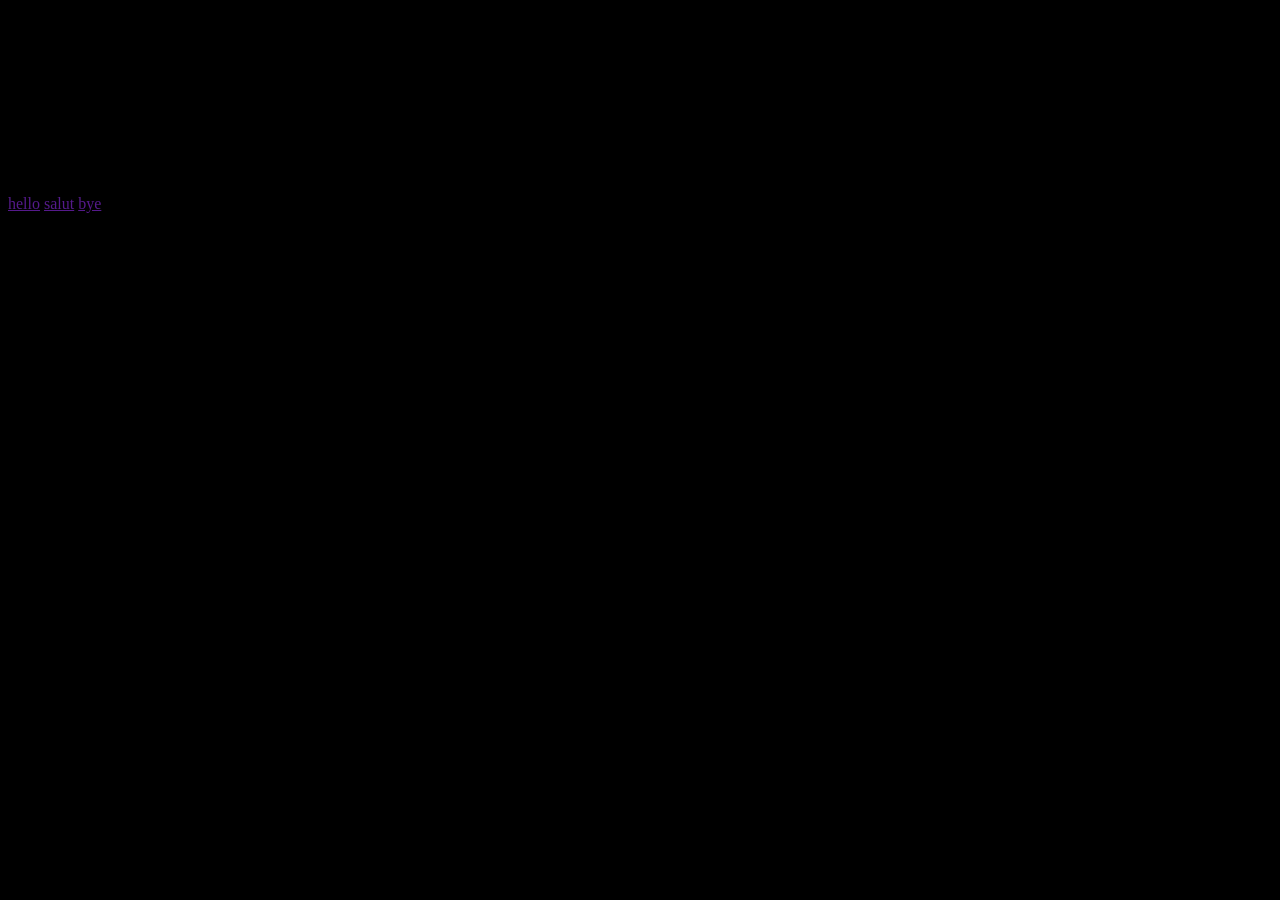
==== index.html @ a81c347f "ajout de la nav" ====
<!DOCTYPE html>
<html lang="en">
    <link rel="stylesheet" href="style.css">
<head>
    <meta charset="UTF-8">
    <meta name="viewport" content="width=device-width, initial-scale=1.0">
    <title>Document</title>
</head>
<body>
    <h1>Hello</h1>

    <h2>Sous-titre</h2>
    <p class="test">Salut c'est une modif</p>
    <p>Salut je suis un deuxième !</p>
    
    <nav>
        <a href="">hello</a>
        <a href="">salut</a>
        <a href="">bye</a>
    </nav>
</body>
</html>
---- style.css ----
body {
    background: #000;
}
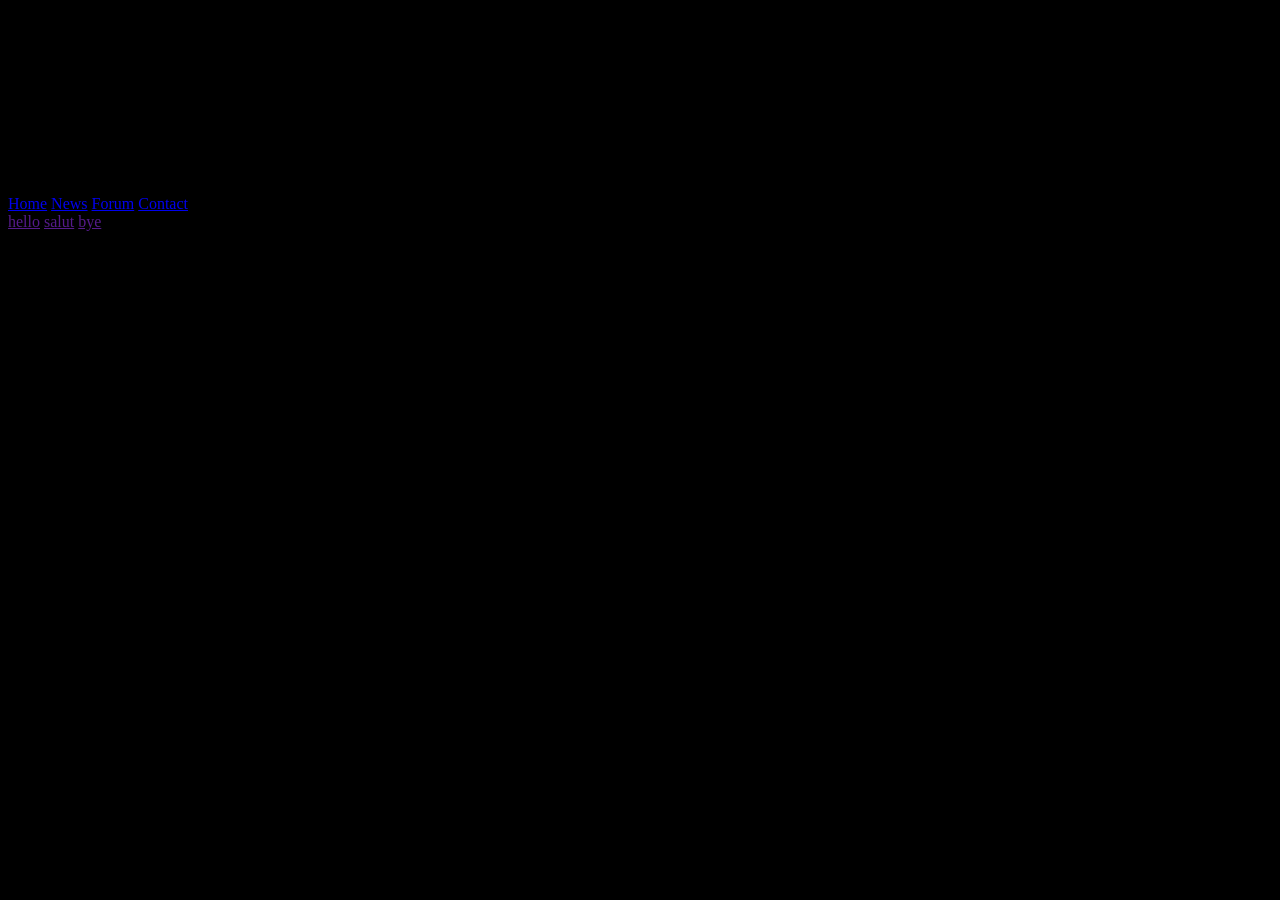
==== commit 6683c955: "Merge branch 'master' of https://github.com/alexisben/mmi2022-pro-du-git" ====
--- a/index.html
+++ b/index.html
@@ -12,6 +12,13 @@
     <h2>Sous-titre</h2>
     <p class="test">Salut c'est une modif</p>
     <p>Salut je suis un deuxième !</p>
+
+    <nav class="header-nav">
+        <a href="#Home" class="active">Home</a>
+        <a href="#News">News</a>
+        <a href="#Forum">Forum</a>
+        <a href="#Contact">Contact</a>
+    </nav>
     
     <nav>
         <a href="">hello</a>
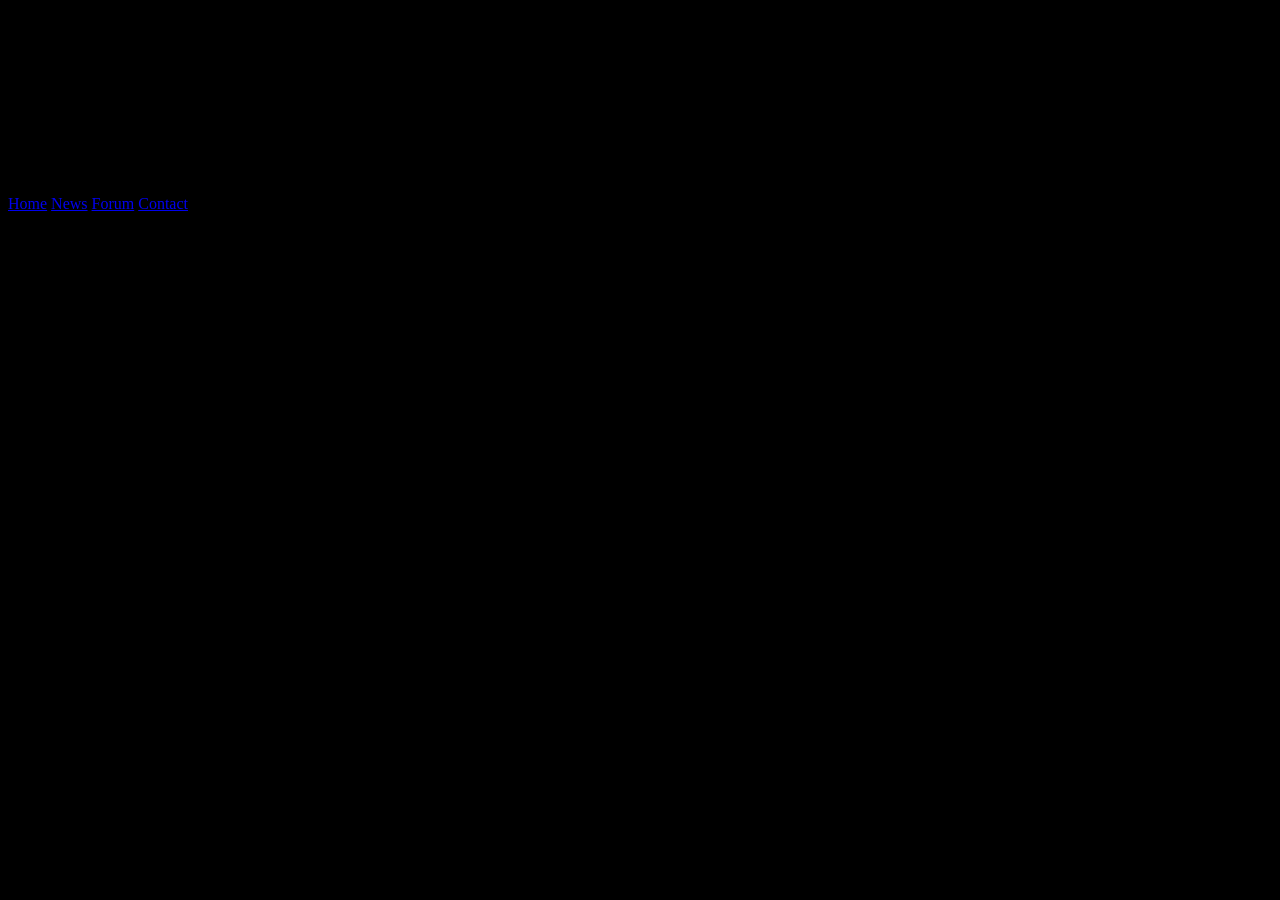
==== commit 55668fed: "navbar edit" ====
--- a/index.html
+++ b/index.html
@@ -14,16 +14,11 @@
     <p>Salut je suis un deuxième !</p>
 
     <nav class="header-nav">
-        <a href="#Home" class="active">Home</a>
+        <a href="#Home" class="actived">Home</a>
         <a href="#News">News</a>
         <a href="#Forum">Forum</a>
         <a href="#Contact">Contact</a>
     </nav>
     
-    <nav>
-        <a href="">hello</a>
-        <a href="">salut</a>
-        <a href="">bye</a>
-    </nav>
 </body>
 </html>
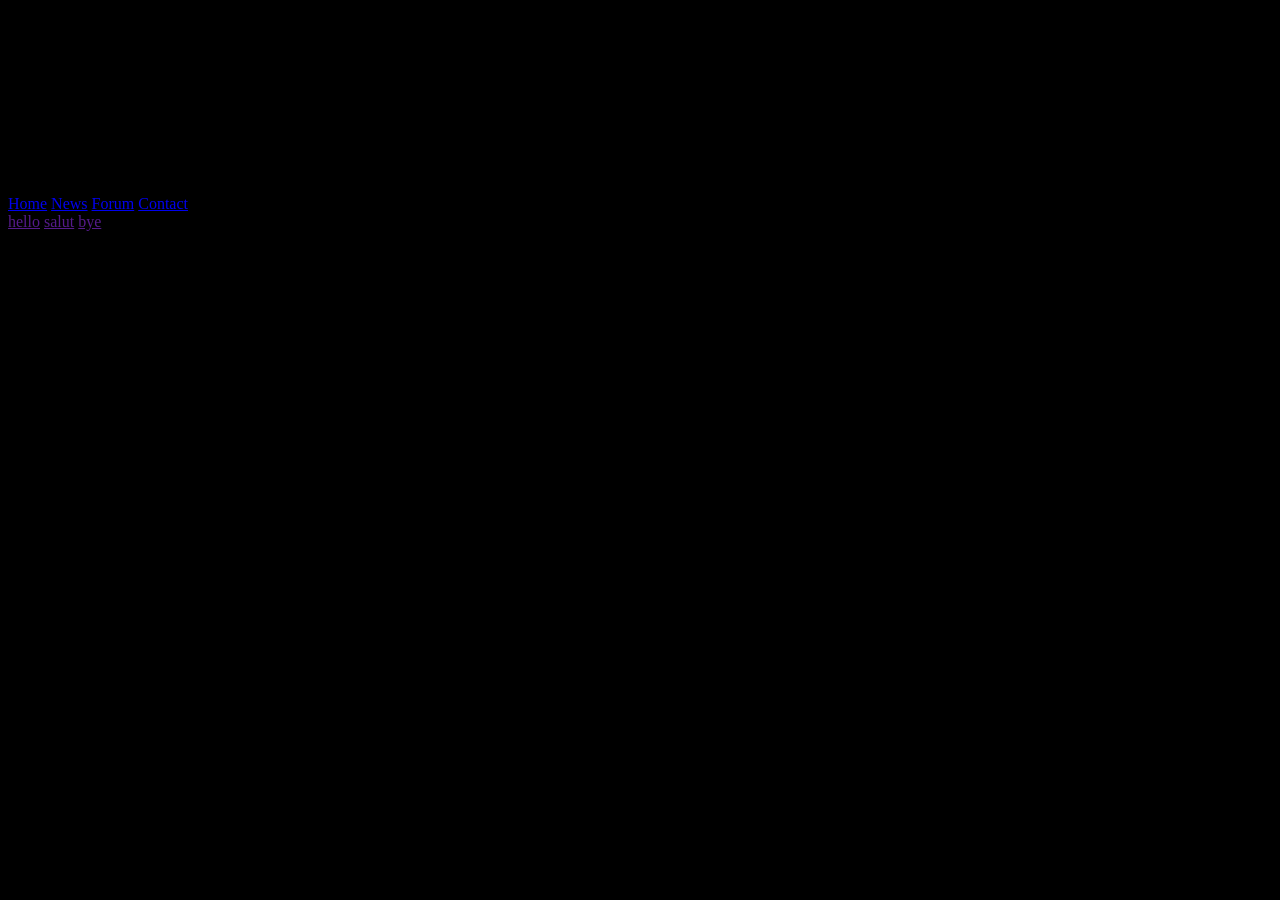
==== commit 31ad78ea: "change navbar" ====
--- a/index.html
+++ b/index.html
@@ -14,11 +14,16 @@
     <p>Salut je suis un deuxième !</p>
 
     <nav class="header-nav">
-        <a href="#Home" class="actived">Home</a>
+        <a href="#Home" class="class-active">Home</a>
         <a href="#News">News</a>
         <a href="#Forum">Forum</a>
         <a href="#Contact">Contact</a>
     </nav>
     
+    <nav>
+        <a href="">hello</a>
+        <a href="">salut</a>
+        <a href="">bye</a>
+    </nav>
 </body>
 </html>
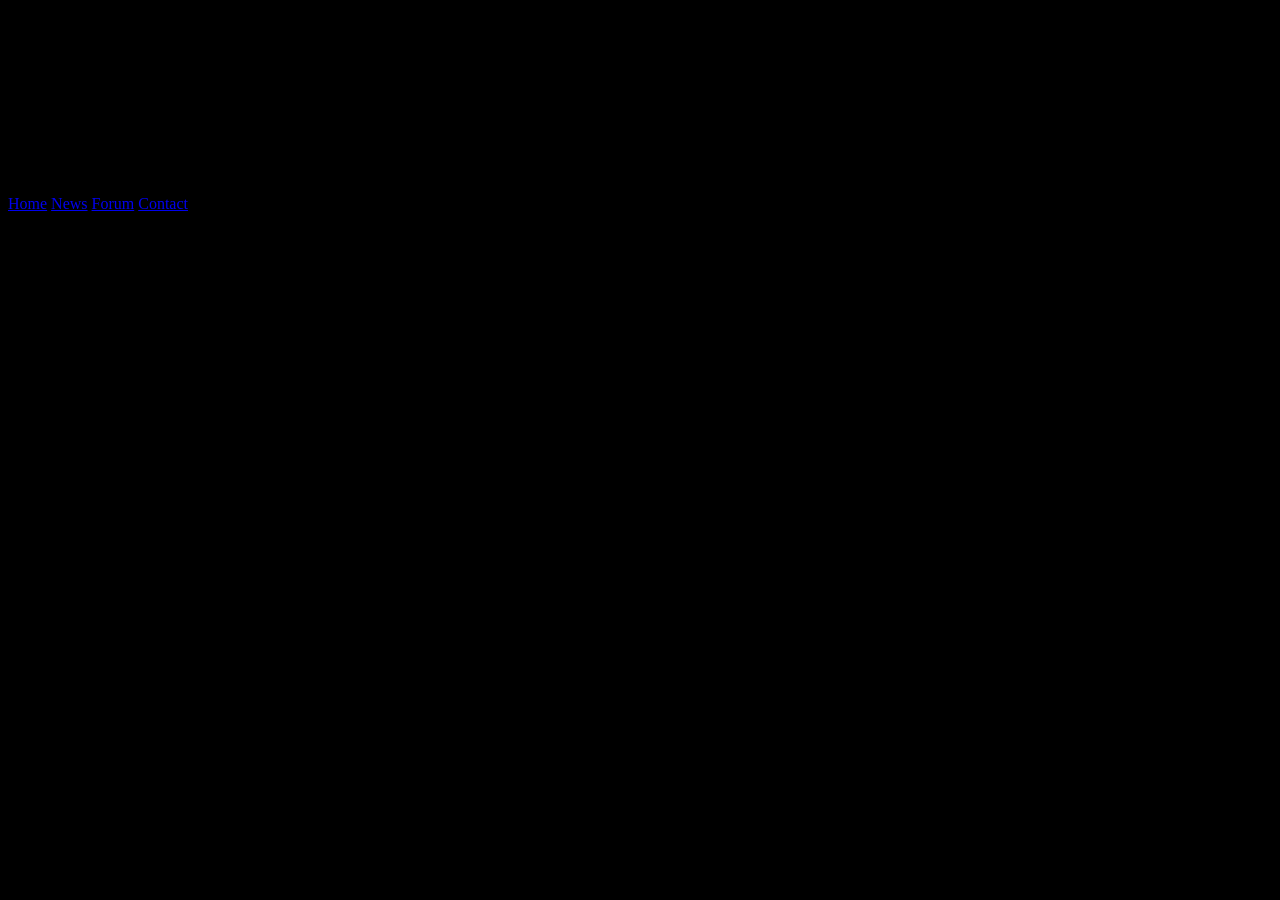
==== commit 571530bb: "navbar edit 2" ====
--- a/index.html
+++ b/index.html
@@ -14,16 +14,11 @@
     <p>Salut je suis un deuxième !</p>
 
     <nav class="header-nav">
-        <a href="#Home" class="class-active">Home</a>
+        <a href="#Home" class="active">Home</a>
         <a href="#News">News</a>
         <a href="#Forum">Forum</a>
         <a href="#Contact">Contact</a>
     </nav>
     
-    <nav>
-        <a href="">hello</a>
-        <a href="">salut</a>
-        <a href="">bye</a>
-    </nav>
 </body>
 </html>
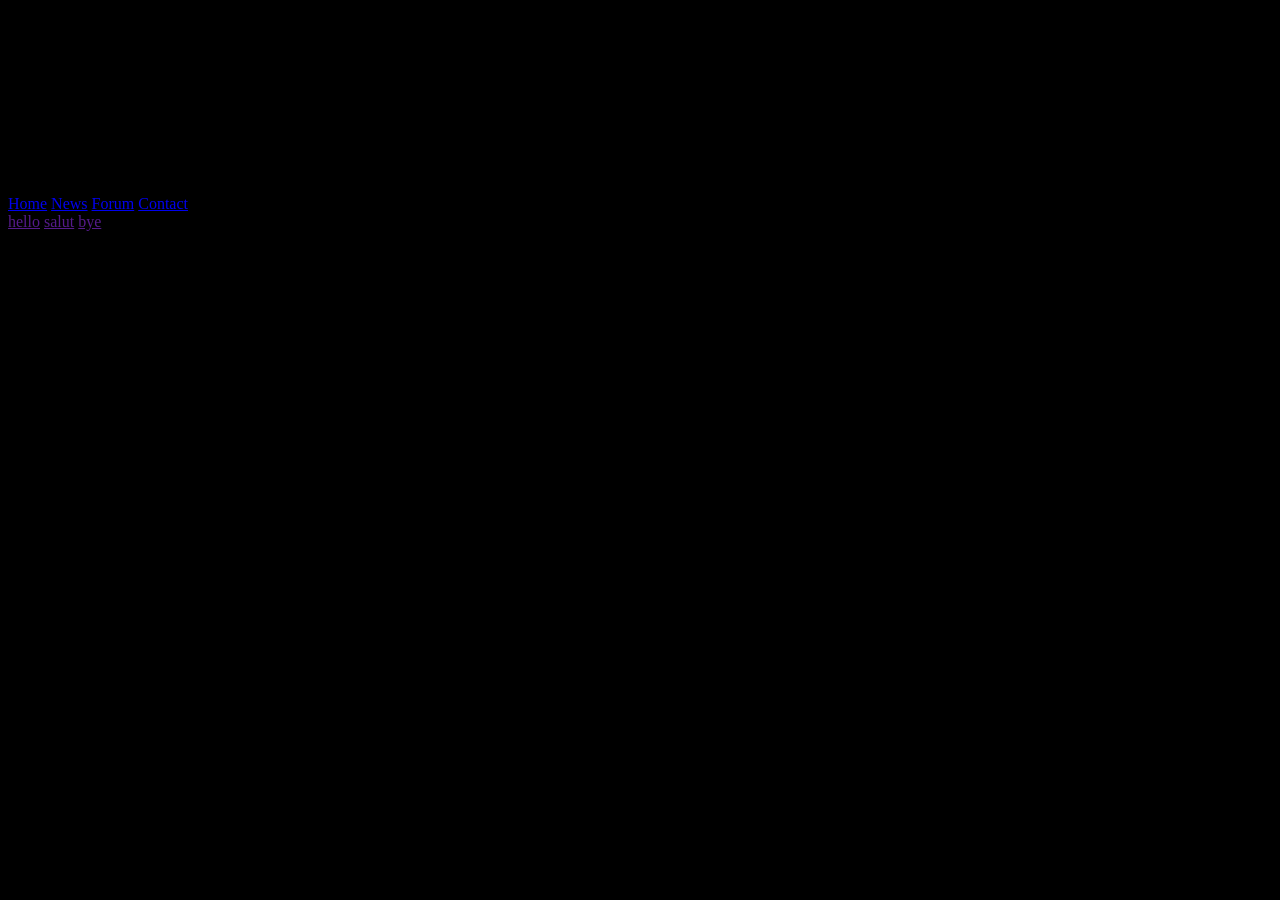
==== commit 3f5052d1: "Merge branch 'master' of https://github.com/alexisben/mmi2022-pro-du-git" ====
--- a/index.html
+++ b/index.html
@@ -20,5 +20,10 @@
         <a href="#Contact">Contact</a>
     </nav>
     
+    <nav>
+        <a href="">hello</a>
+        <a href="">salut</a>
+        <a href="">bye</a>
+    </nav>
 </body>
 </html>
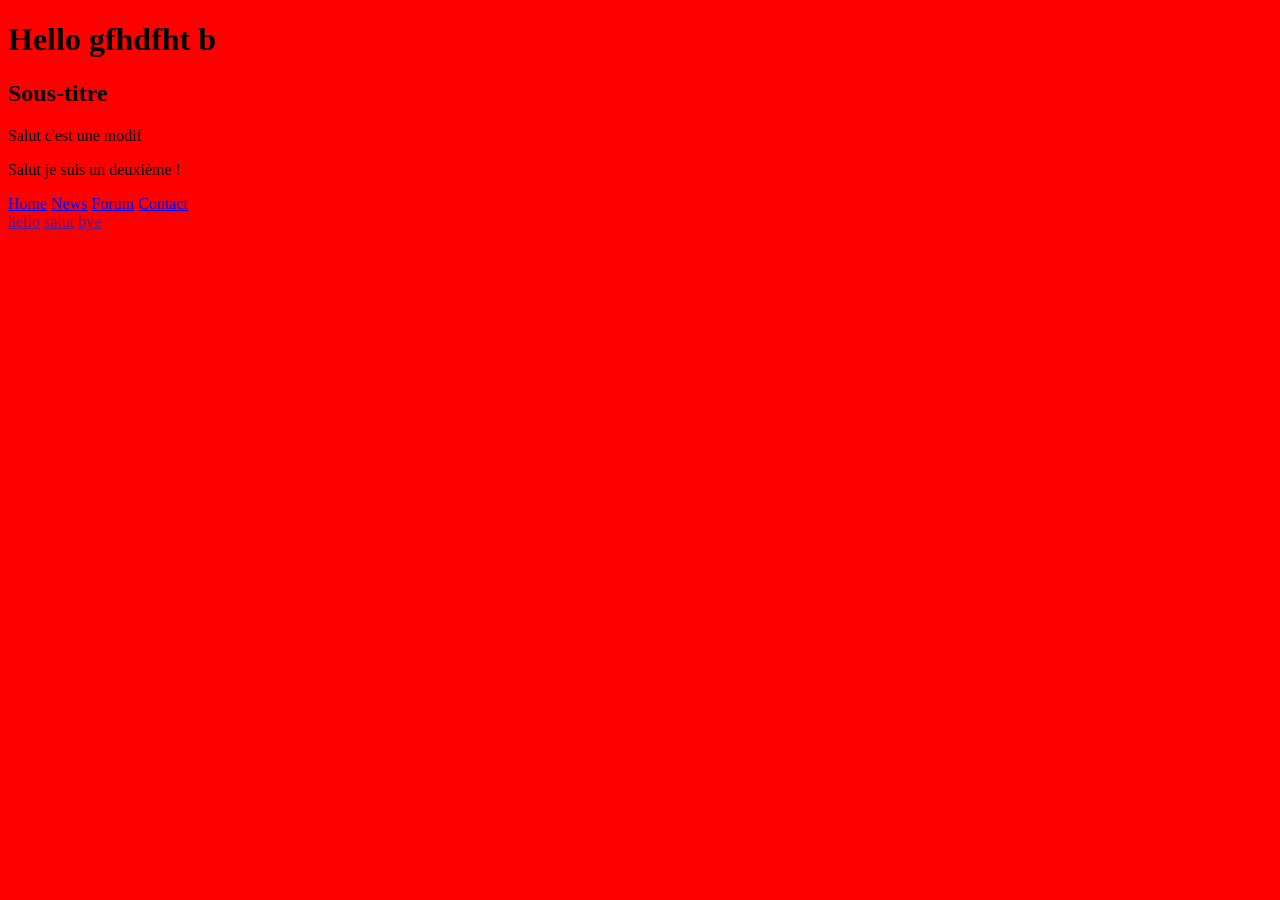
==== commit f9f1f6b7: "heelo" ====
--- a/index.html
+++ b/index.html
@@ -7,7 +7,7 @@
     <title>Document</title>
 </head>
 <body>
-    <h1>Hello</h1>
+    <h1>Hello gfhdfht b</h1>
 
     <h2>Sous-titre</h2>
     <p class="test">Salut c'est une modif</p>
--- a/style.css
+++ b/style.css
@@ -1,3 +1,3 @@
 body {
-    background: #000;
-} +    background: red;
+}
